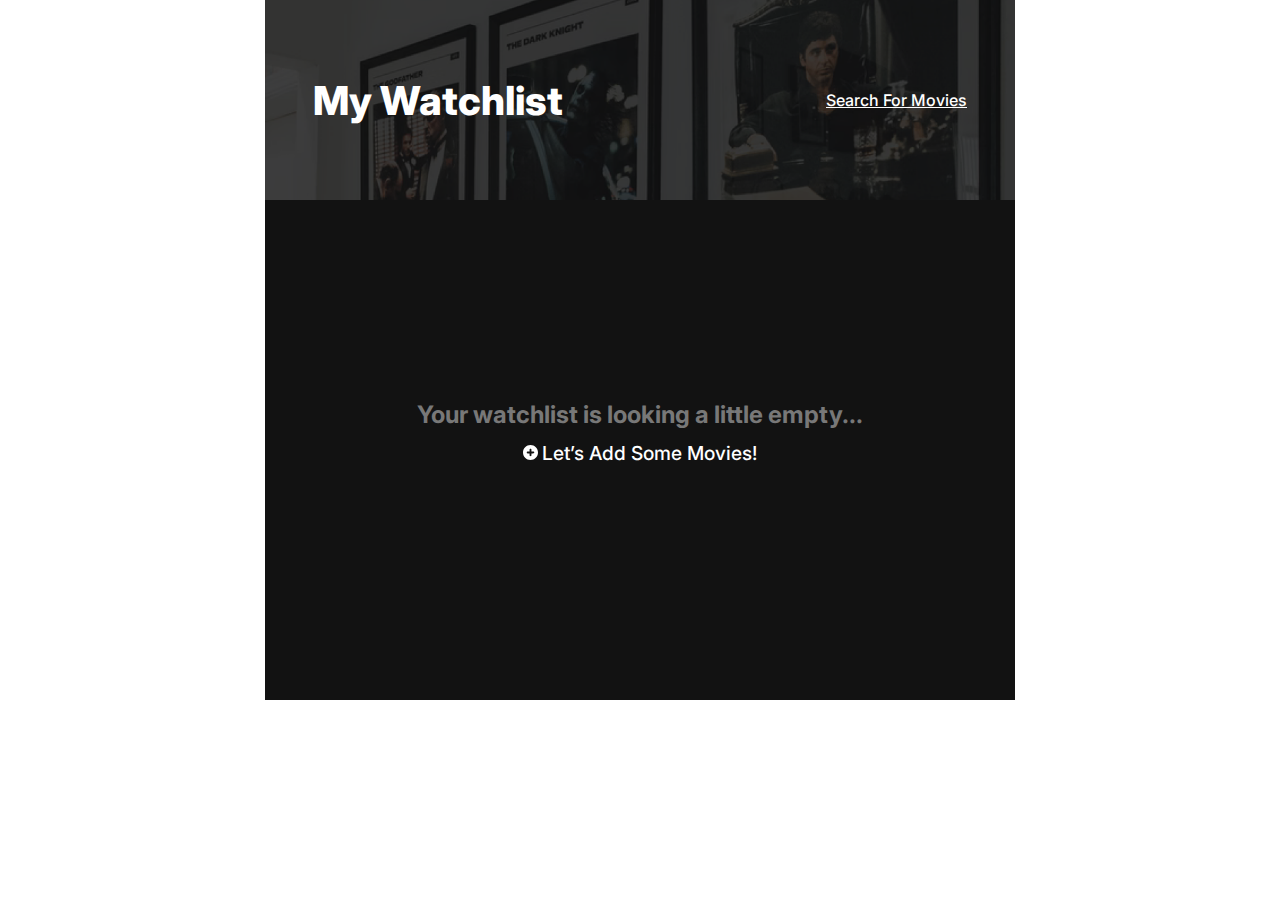
==== watchlist.html @ 54bd0c58 "first commit" ====
<!DOCTYPE html>
<html lang="en">
<head>
    <meta charset="UTF-8">
    <meta http-equiv="X-UA-Compatible" content="IE=edge">
    <meta name="viewport" content="width=device-width, initial-scale=1.0">
    <link rel="stylesheet" href="style.css">
    <script src="watchlist.js" defer></script>
    <title>My Watchlist</title>
</head>
<body>
    <div class="wrapper">
        <header>
            <h1>My Watchlist</h1>
            <a href="index.html">Search for movies</a>
        </header>

        <main class="content" id="content">
        </main>
    </div>
    
</body>
</html>
---- style.css ----
@import url('https://fonts.googleapis.com/css2?family=Inter:wght@300;400;500;600;700;800&display=swap');

*{
    margin: 0;
    padding: 0;
    box-sizing: border-box;
    font-family: "inter", sans-serif;
}

body{
    color: #fff;
}

img{
    width: 100%;
}

.flex-row{
    display: flex;
    flex-direction: row;
    align-items: center;
}

a{
    text-decoration: underline;
    color: #fff;
    text-transform: capitalize;
    font-weight: 500;
}

.wrapper{
    background-color: hsla(0, 0%, 7%, 1);
    max-width: 750px;
    width: 70%;
    min-height: 700px;
    margin: 0 auto;
    display: flex;
    flex-direction: column;
    justify-content: flex-start;
}

    /* Header */

header{
    height: 200px;
    background-image: url(img/banner-image.png);
    background-size: cover;
    background-position: center;
    background-repeat: no-repeat;
    display: flex;
    justify-content: space-between;
    align-items: center;
    padding: 0 3em;
}

header>h1{
    font-size: 2.5rem;
    font-weight: 800;
}


/* ======== Search Movie Page ======== */


    /* Form  */

form{
    display: flex;
    max-height: 80px;
    width: 80%;
    background: hsla(240, 1%, 18%, 1);
    color: #fff;
    box-shadow: 0px 1px 2px 0px hsla(0, 0%, 0%, 0.05);
    padding-left: .5em;
    margin: -20px auto 0;
    border-radius: 5px;
    z-index: 999999;
}

form>img{
    max-width: 20px;
    margin-right: .5em;
}

#search-input{
    background: hsla(0, 0%, 30%, 0);
    color: #fff;
    width: 80%;
    border: none;
    padding: 0 .2em;
}

#search-input::placeholder{
    color: hsla(0, 0%, 65%, 1);
}

#search-input:focus,
#search-input:active{
    outline: none;
}

button#search-btn{
    background: hsla(0, 0%, 30%, 1);
    color: #fff;
    cursor: pointer;
    border: none;
    padding: 1em 3em;
    font-weight: 500;
}

.content{
    padding: 0 3em;
    display: flex;
    flex-direction: column;
    justify-content: start;
    align-items: center;
    height: 100%;
    margin: 2.5em 0;
}


    /* Empty state */

.empty-state{
    /* display: none; */
    color: hsla(240, 1%, 18%, 1);
    text-align: center;
    font-size: 1.5rem;
    font-weight: 600;
    position: absolute;
    top: 30%;
}

.empty-state>img{
    max-width: 80px;
}


/* Movie List */

.movie-item{
    border-bottom: 1.5px solid hsla(0, 0%, 17%, 1);
    padding: 2em 0;
    align-self: flex-start;
}

.movie-item:last-child{
    border: none;
}

.movie-poster{
    width: 40%;
    max-width: 100px;
    background-color: hsla(0, 0%, 17%, 1);
}

.movie-details {
    justify-content: space-between;
    margin-left: 1em;
    font-size: 1rem;
}

.movie-details img{
    max-width: 20px;
    margin-right: .2em;
}

.movie-details h4{
    font-size: 1.5rem;
    font-weight: 500;
    margin-right: .5em;
}

.movie-details p{
    font-weight: 300;
}

.movie-tags p{
    font-size: .9rem;
}

.genre{
    margin: 1em 2em;
    justify-content: space-between;
}

.add-to-watchlist-btn,
.remove-from-watchlist-btn{
    cursor: pointer;
}

.plot{
    color: hsla(0, 0%, 65%, 1);
    line-height: 1.6em;
    padding-right: 3em;
    font-size: 1rem;
}


/* ======== My Wishlist page ======== */


    /* Empty state */

.watchlist-empty-state{
    text-align: center;
    margin: 10em auto;
    
}

.watchlist-empty-state h4{
    color: hsla(0, 0%, 47%, 1);
    font-size: 1.5rem;
    margin-bottom: .5em;
}

.watchlist-empty-state a{
    text-decoration: none;
    font-size: 1.2rem;
    font-weight: 500;
}

.watchlist-empty-state a > img{
    max-width: 15px;
    margin-right: .2em;
}
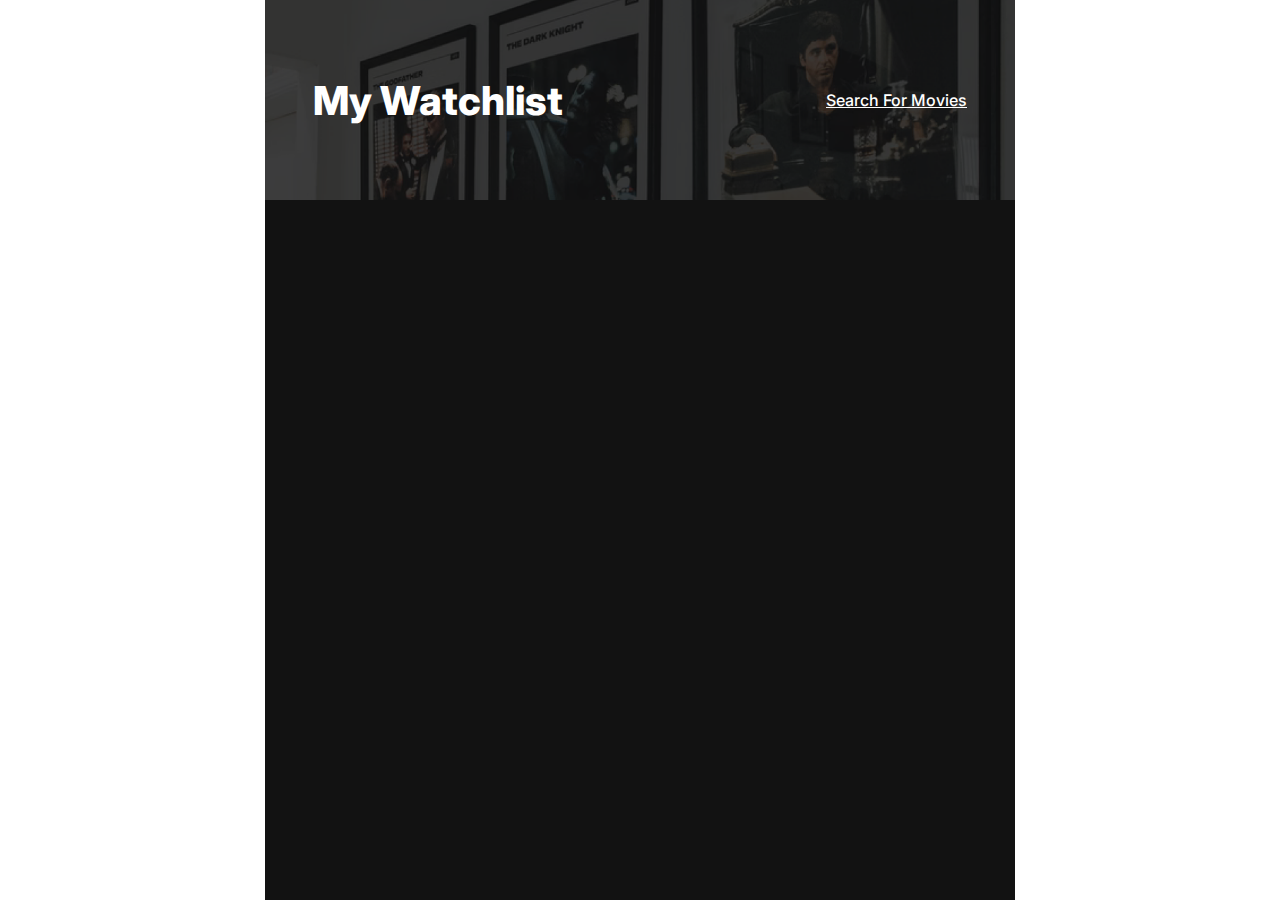
==== commit 35940701: "updated watchlist modal." ====
--- a/watchlist.html
+++ b/watchlist.html
@@ -17,6 +17,13 @@
 
         <main class="content" id="content">
         </main>
+
+        <div id="remove-overlay">
+            <div class="modal">
+                <h3>Movie removed from watchlist</h3>
+                <p>You can add an new movie from the search page</p>
+            </div>
+        </div>
     </div>
     
 </body>
--- a/style.css
+++ b/style.css
@@ -32,11 +32,12 @@
     background-color: hsla(0, 0%, 7%, 1);
     max-width: 750px;
     width: 70%;
-    min-height: 700px;
+    min-height: 100vh;
     margin: 0 auto;
     display: flex;
     flex-direction: column;
     justify-content: flex-start;
+    position: relative;
 }
 
     /* Header */
@@ -74,7 +75,7 @@
     padding-left: .5em;
     margin: -20px auto 0;
     border-radius: 5px;
-    z-index: 999999;
+    z-index: 2;
 }
 
 form>img{
@@ -106,6 +107,9 @@
     border: none;
     padding: 1em 3em;
     font-weight: 500;
+}
+button#search-btn:hover{
+    background: hsl(200, 7%, 25%);
 }
 
 .content{
@@ -128,12 +132,44 @@
     font-size: 1.5rem;
     font-weight: 600;
     position: absolute;
-    top: 30%;
+    top: 50%;
 }
 
 .empty-state>img{
     max-width: 80px;
 }
+
+
+/*  Modal */
+
+.wrapper #overlay, 
+.wrapper #remove-overlay{
+    display: none;
+    position: fixed;
+    background-color: hsla(240, 4%, 25%, 0.8);
+    height: 100%;
+    max-width: 750px;
+    width: 70%;
+    z-index: 999;
+}
+
+.modal{
+    position: absolute;
+    top: 40%;
+    left: 30%;
+    max-width: 40%;
+    background: hsl(240, 3%, 14%);;
+    padding: 2em;
+    text-align: center;
+}
+
+.modal > p{
+    font-size: .8rem ;
+    color:rgb(212, 212, 226);
+    line-height: 1.5em;
+    margin-top: .7em;
+}
+
 
 
 /* Movie List */
